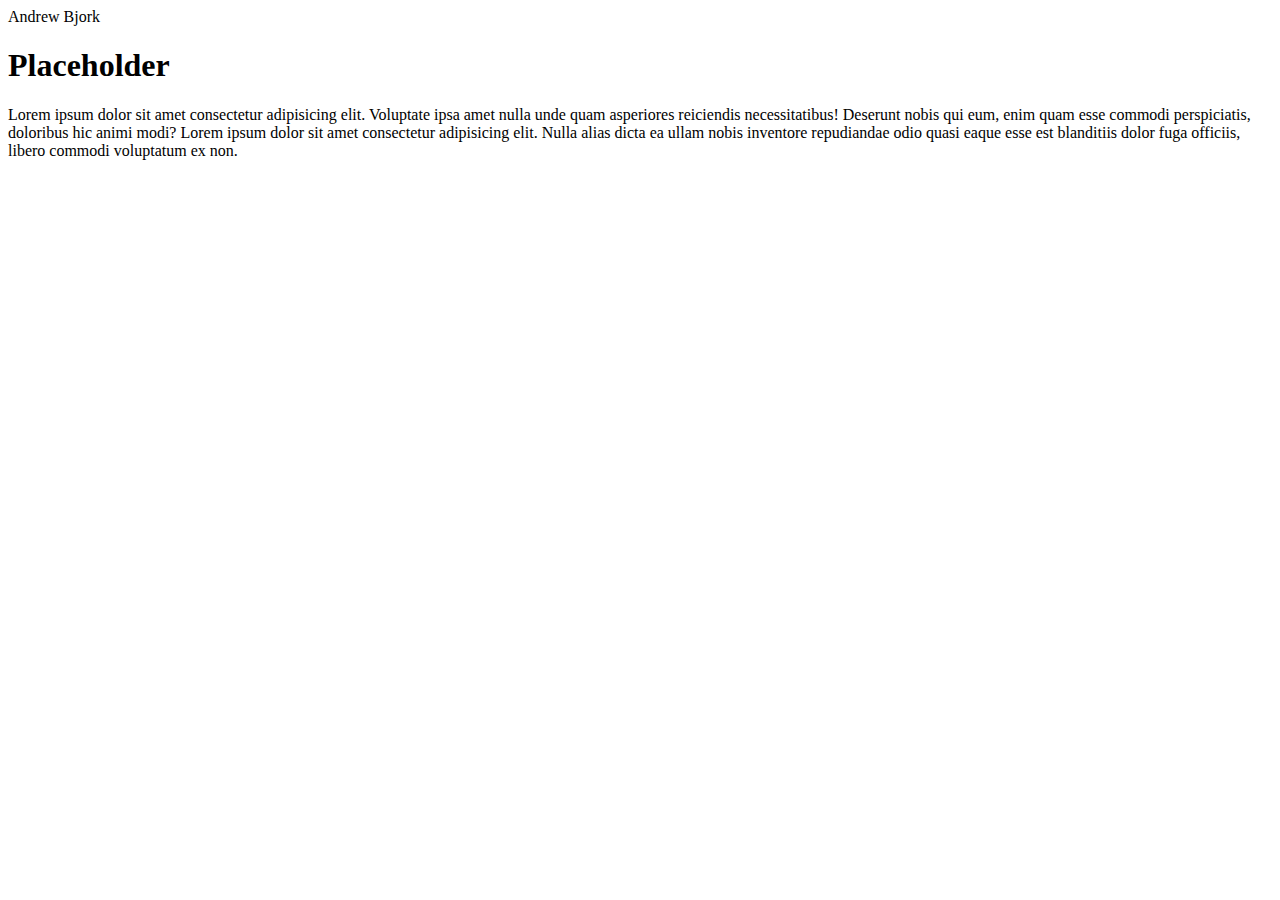
==== index.html @ 7ecc0356 "update css" ====
<!DOCTYPE html>
<html lang="en">
<head>
    <meta charset="UTF-8">
    <meta name="viewport" content="width=device-width, initial-scale=1.0">
    <meta http-equiv="X-UA-Compatible" content="ie=edge">
    <title>My Portfolio</title>
 <link rel = "stylesheet"
   type = "text/css"
   href = "style.css" />
</head>
<body>
 <header>
   
Andrew Bjork

 </header>

<h1>

Placeholder


</h1>    

<p>

Lorem ipsum dolor sit amet consectetur adipisicing elit. Voluptate ipsa amet nulla unde quam asperiores reiciendis necessitatibus! Deserunt nobis qui eum, enim quam esse commodi perspiciatis, doloribus hic animi modi?
Lorem ipsum dolor sit amet consectetur adipisicing elit. Nulla alias dicta ea ullam nobis inventore repudiandae odio quasi eaque esse est blanditiis dolor fuga officiis, libero commodi voluptatum ex non.

</p>



</body>
</html>
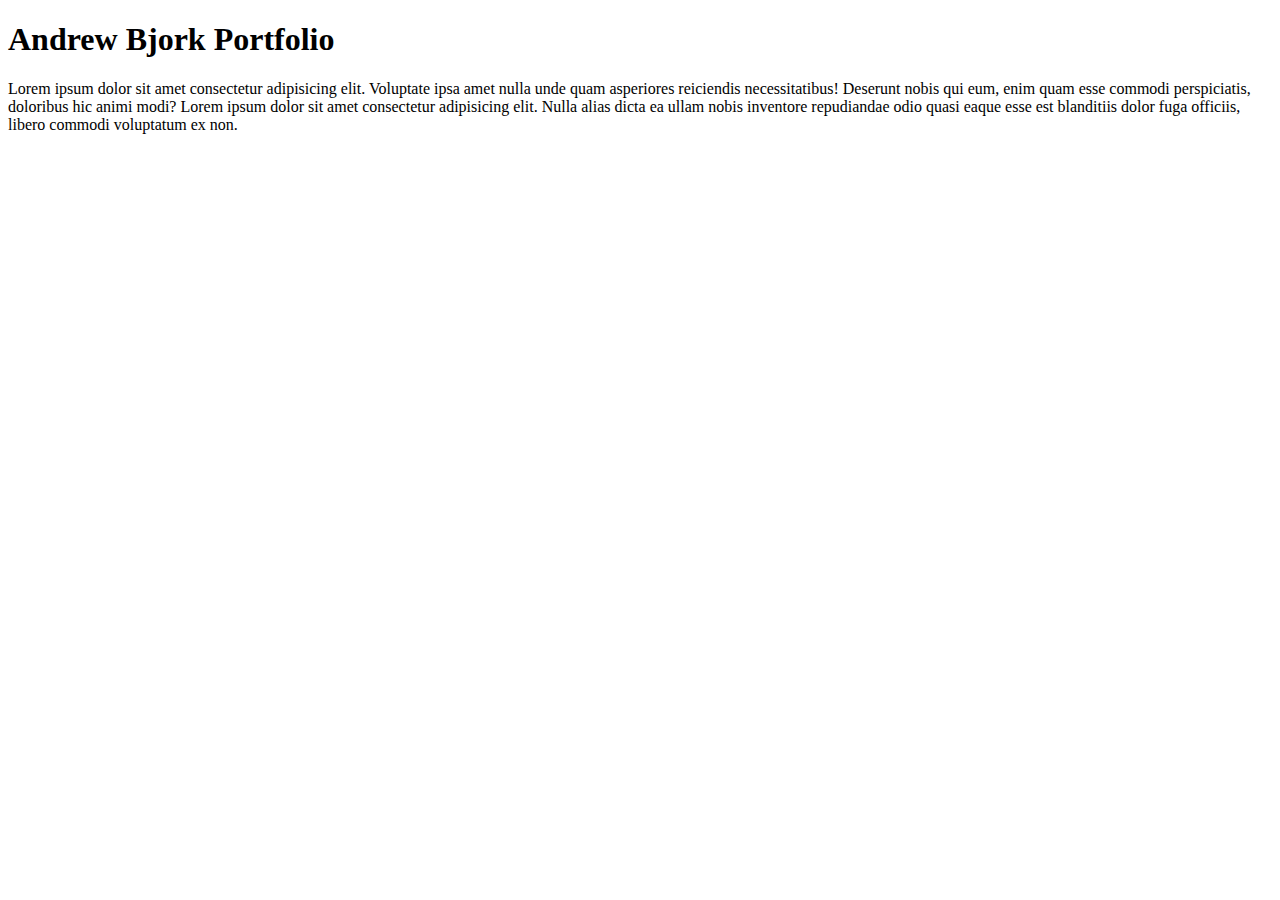
==== commit 3eebbe9a: "update css" ====
--- a/index.html
+++ b/index.html
@@ -11,17 +11,18 @@
 </head>
 <body>
  <header>
-   
-Andrew Bjork
+ <h1>
+     Andrew Bjork Portfolio
+ </h1>  
 
  </header>
 
-<h1>
+<div class="container">
 
-Placeholder
+<section id="main-bio">
 
 
-</h1>    
+  
 
 <p>
 
@@ -30,7 +31,9 @@
 
 </p>
 
+</section>
 
+</div> 
 
 </body>
 </html>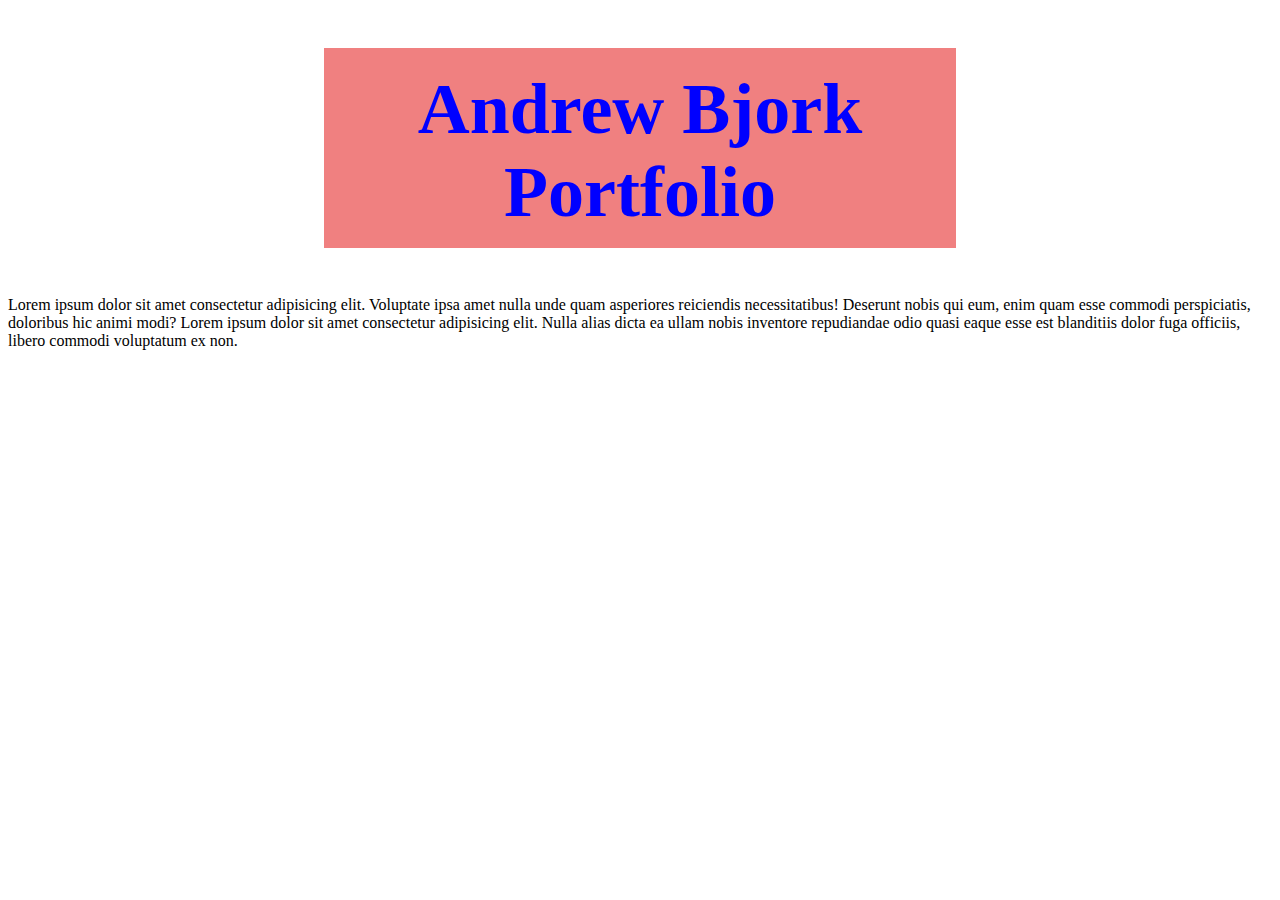
==== commit 5dc4399d: "update css" ====
--- a/index.html
+++ b/index.html
@@ -7,24 +7,17 @@
     <title>My Portfolio</title>
  <link rel = "stylesheet"
    type = "text/css"
-   href = "style.css" />
+   href = "assets/css/style.css" />
 </head>
 <body>
- <header>
+
  <h1>
      Andrew Bjork Portfolio
  </h1>  
 
- </header>
-
-<div class="container">
-
-<section id="main-bio">
-
-
-  
-
-<p>
+<div>
+<section>
+<p id="paragraph">
 
 Lorem ipsum dolor sit amet consectetur adipisicing elit. Voluptate ipsa amet nulla unde quam asperiores reiciendis necessitatibus! Deserunt nobis qui eum, enim quam esse commodi perspiciatis, doloribus hic animi modi?
 Lorem ipsum dolor sit amet consectetur adipisicing elit. Nulla alias dicta ea ullam nobis inventore repudiandae odio quasi eaque esse est blanditiis dolor fuga officiis, libero commodi voluptatum ex non.
@@ -32,8 +25,7 @@
 </p>
 
 </section>
-
-</div> 
+</div>
 
 </body>
 </html>--- a/assets/css/style.css
+++ b/assets/css/style.css
@@ -0,0 +1,13 @@
+h1 {
+    color: blue;
+    background-color: lightcoral;
+    width: 50%;
+    height: 150px;
+    position: relative;
+    left: 25%;
+    text-align: center;
+    padding-top: 20px;
+    padding-bottom: 30px;
+    font-size: 72px;
+};
+
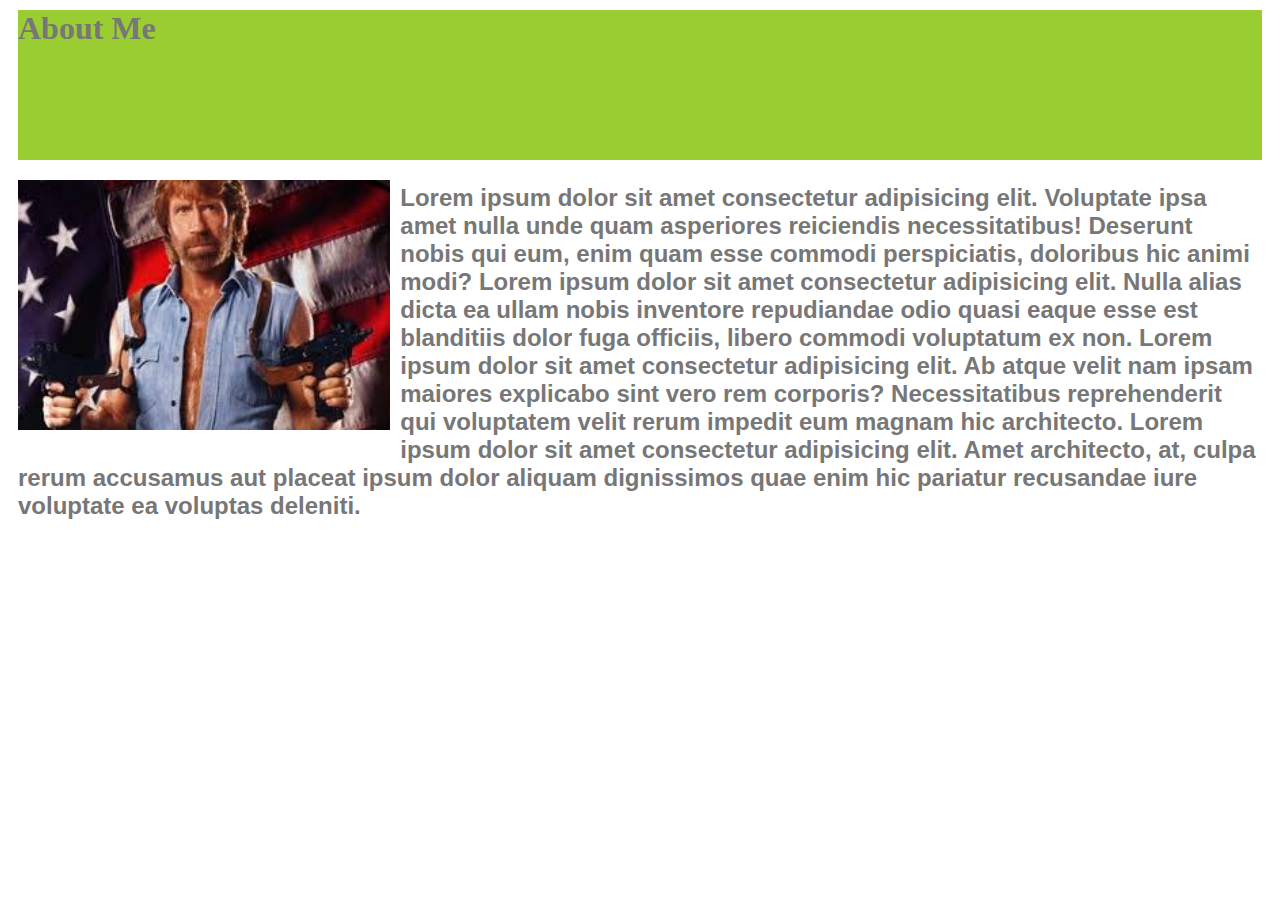
==== commit 15991a4b: "updating html" ====
--- a/index.html
+++ b/index.html
@@ -12,19 +12,24 @@
 <body>
 
  <h1>
-     Andrew Bjork Portfolio
+     About Me
  </h1>  
 
-<div>
-<section>
-<p id="paragraph">
+<img id="image" src="[data-uri]" alt="Placeholder image"> 
+
+<div id="words">
+<h2>
+<p>
 
 Lorem ipsum dolor sit amet consectetur adipisicing elit. Voluptate ipsa amet nulla unde quam asperiores reiciendis necessitatibus! Deserunt nobis qui eum, enim quam esse commodi perspiciatis, doloribus hic animi modi?
 Lorem ipsum dolor sit amet consectetur adipisicing elit. Nulla alias dicta ea ullam nobis inventore repudiandae odio quasi eaque esse est blanditiis dolor fuga officiis, libero commodi voluptatum ex non.
+Lorem ipsum dolor sit amet consectetur adipisicing elit. Ab atque velit nam ipsam maiores explicabo sint vero rem corporis? Necessitatibus reprehenderit qui voluptatem velit rerum impedit eum magnam hic architecto.
+Lorem ipsum dolor sit amet consectetur adipisicing elit. Amet architecto, at, culpa rerum accusamus aut placeat ipsum dolor aliquam dignissimos quae enim hic pariatur recusandae iure voluptate ea voluptas deleniti.
 
 </p>
 
-</section>
+</h2>
+
 </div>
 
 </body>
--- a/assets/css/style.css
+++ b/assets/css/style.css
@@ -1,13 +1,23 @@
 h1 {
-    color: blue;
-    background-color: lightcoral;
-    width: 50%;
-    height: 150px;
-    position: relative;
-    left: 25%;
-    text-align: center;
-    padding-top: 20px;
-    padding-bottom: 30px;
-    font-size: 72px;
-};
+  color: #777777;
+  background-color: yellowgreen;
+  height: 150px;
+  position: relative;
+  margin: 10px;
+  font-family: 'Georgia', Times, Times New Roman, serif;
+}
+#image {
+height: 250px;
+float: left;
+margin: 10px;
 
+}
+
+#words {
+color: #777777;
+font-family: 'Arial', 'Helvetica Neue', Helvetica, sans-serif;
+height: 260px;
+margin: 10px;
+}
+
+
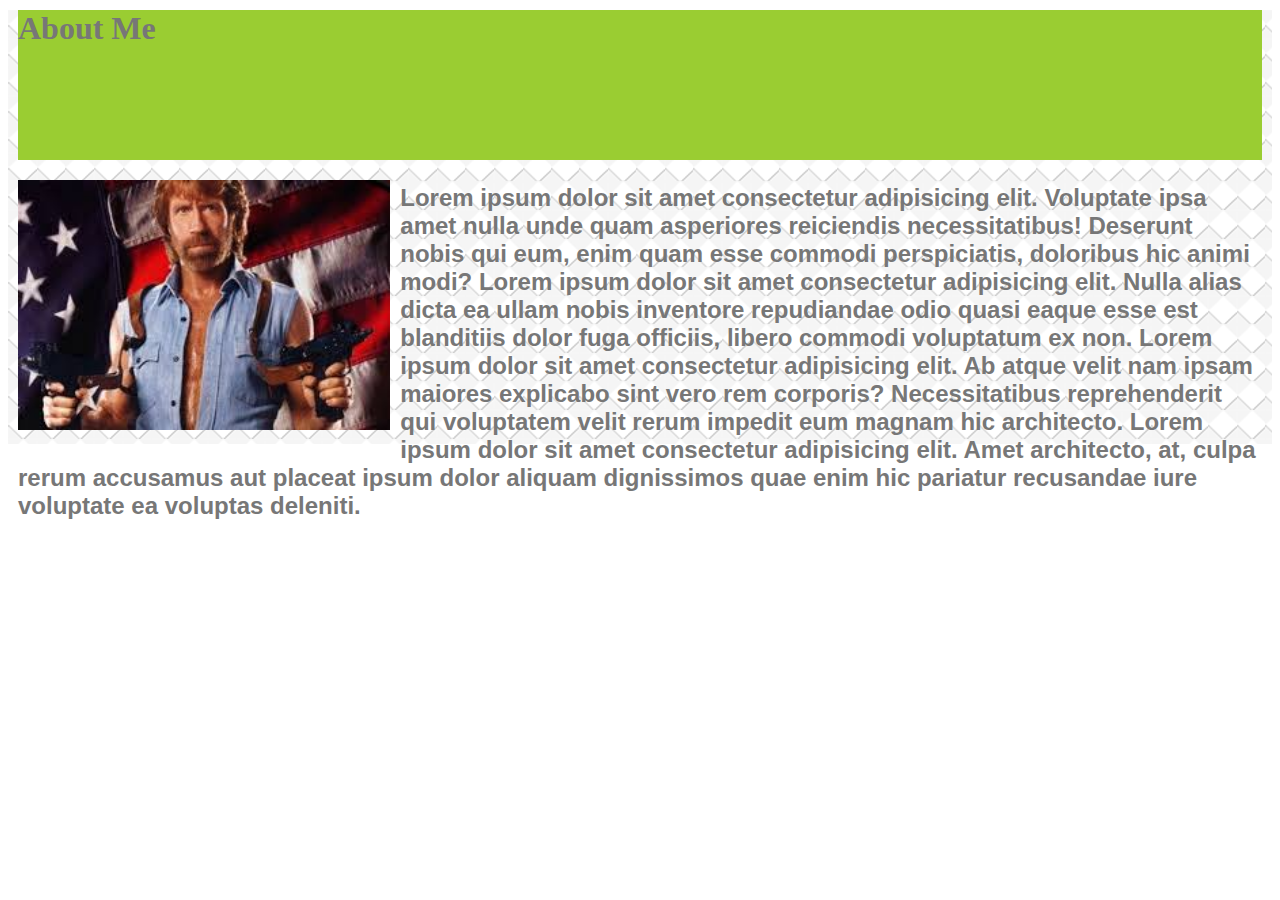
==== commit addde895: "background image" ====
--- a/index.html
+++ b/index.html
@@ -8,6 +8,10 @@
  <link rel = "stylesheet"
    type = "text/css"
    href = "assets/css/style.css" />
+
+   <div style="background-image: url('assets/images/embossed-diamond.png');">
+
+
 </head>
 <body>
 
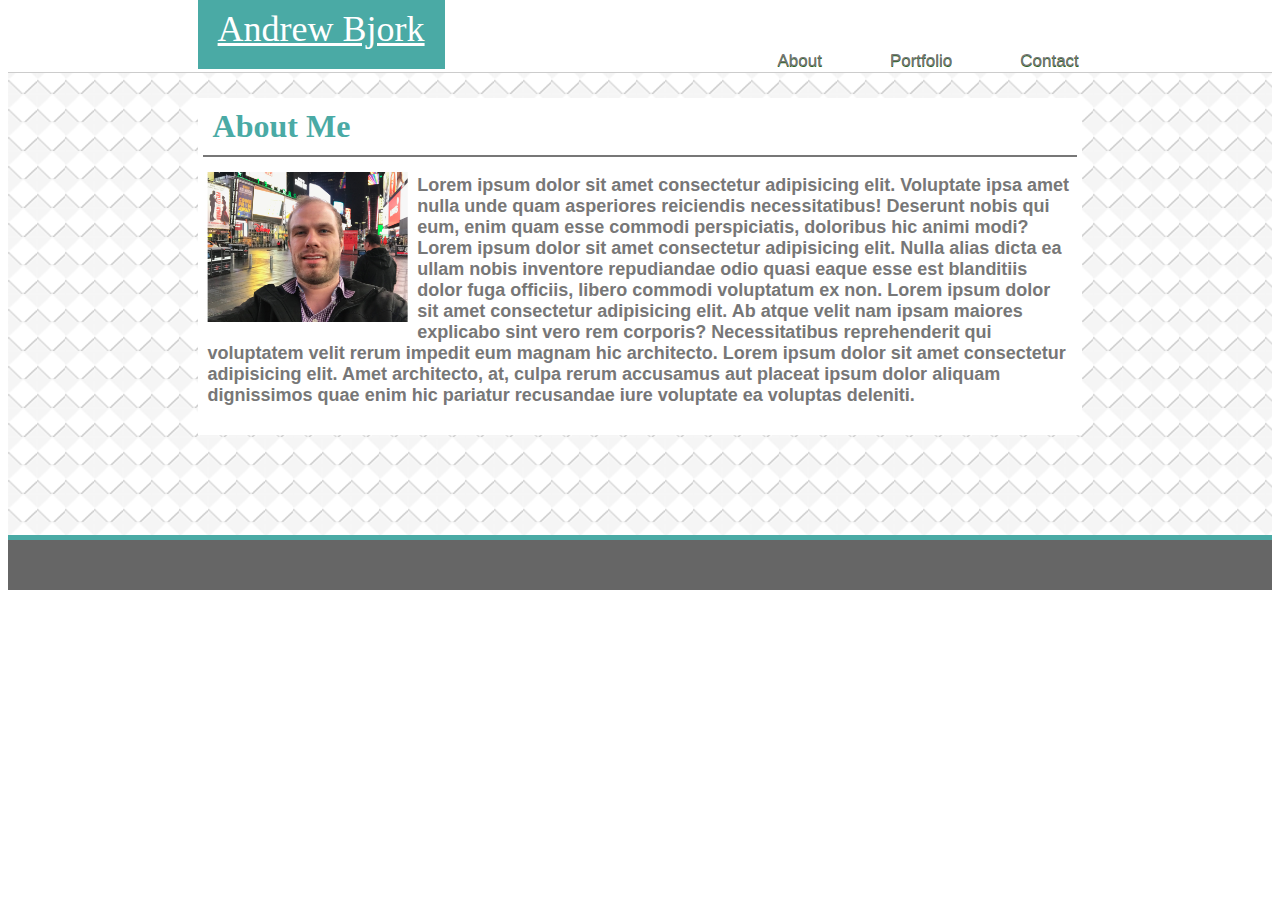
==== commit 2548059d: "updating docs" ====
--- a/index.html
+++ b/index.html
@@ -9,17 +9,38 @@
    type = "text/css"
    href = "assets/css/style.css" />
 
-   <div style="background-image: url('assets/images/embossed-diamond.png');">
+
+   <div class="background" style="background-image: url('assets/images/embossed-diamond.png');">
+
+    
 
 
 </head>
 <body>
+<header>
+    <div class="container">
+   <div class="column">
+        <div class="myName">
+           <a href="index.html" id="logo">Andrew Bjork</a>
+        </div>
+        <div class="topnav">
+            <a class="myButton" href="#about">About</a>
+            <a class="myButton" href="#portfolio">Portfolio</a>
+            <a class="myButton" href="#contact">Contact</a>
+         
+          </div>
 
+
+
+   
+</header>
+
+<section id="section">
  <h1>
-     About Me
+    About Me
  </h1>  
 
-<img id="image" src="[data-uri]" alt="Placeholder image"> 
+<img id="image" src="assets/images/IMG_0669.JPG"> 
 
 <div id="words">
 <h2>
@@ -35,6 +56,12 @@
 </h2>
 
 </div>
+</section>
 
+<footer class="footer">
+    
+</footer>
+</div>
+</div>
 </body>
 </html>--- a/assets/css/style.css
+++ b/assets/css/style.css
@@ -1,16 +1,78 @@
+.column {
+margin-left: 15%;
+}
+.background {
+height: 100%;
+}
+
+.topnav {
+  float: right;
+  margin-right: 15%;
+}
+
+header {
+  background-color: #ffffff;
+  border-bottom: 1px solid #cccccc;
+
+}
+
+.myName {
+}
+
+#logo {
+  background-color: #4aaaa5;
+  color: white;
+  border: 20px solid #4aaaa5;
+  font-family: 'Georgia', Times, Times New Roman, serif;
+  font-size: 36px;
+}
+
+header::after{
+  content: "";
+  display: table;
+  clear: both;
+
+}
+.myButton {
+  background-color:white;
+	border-radius:28px;
+	border:1px solid white;
+	display:inline-block;
+	cursor:pointer;
+	color: #777777;
+	font-family: 'Arial', 'Helvetica Neue', Helvetica, sans-serif;
+	font-size:17px;
+	padding: 0 31px;
+	text-decoration:none;
+  text-shadow:0px 1px 0px #2f6627;
+  text-align: center;
+
+
+}
+
+#section{
+  background-color: #ffffff;
+  left: 15%;
+  width: 70%;
+  position: relative;
+  margin-top: 25px;
+  margin-bottom: 100px;
+}
 h1 {
-  color: #777777;
-  background-color: yellowgreen;
-  height: 150px;
+  color: #4aaaa5;
   position: relative;
-  margin: 10px;
   font-family: 'Georgia', Times, Times New Roman, serif;
+padding: 10px;
+border-bottom: 2px solid #777777;
+margin: 5px;
+  
+
 }
 #image {
-height: 250px;
+height: 150px;
+margin: 10px;
+transform: rotate(180deg);
 float: left;
-margin: 10px;
-
 }
 
 #words {
@@ -18,6 +80,49 @@
 font-family: 'Arial', 'Helvetica Neue', Helvetica, sans-serif;
 height: 260px;
 margin: 10px;
+font-size: 12px;
+}
+
+.footer {
+  background-color: #666666;
+  height: 50px;
+  border-top: 5px solid #4aaaa5;
 }
 
 
+/* Style inputs with type="text", select elements and textareas */
+input[type=text], select, textarea {
+  width: 100%; /* Full width */
+  padding: 12px; /* Some padding */ 
+  border: 1px solid #ccc; /* Gray border */
+  border-radius: 4px; /* Rounded borders */
+  box-sizing: border-box; /* Make sure that padding and width stays in place */
+  margin-top: 6px; /* Add a top margin */
+  margin-bottom: 16px; /* Bottom margin */
+  resize: vertical /* Allow the user to vertically resize the textarea (not horizontally) */
+}
+
+/* Style the submit button with a specific background color etc */
+input[type=submit] {
+  background-color: #4aaaa5;
+  color: white;
+  padding: 12px 20px;
+  border: none;
+  border-radius: 4px;
+  cursor: pointer;
+}
+
+/* When moving the mouse over the submit button, add a darker green color */
+input[type=submit]:hover {
+  background-color: #ffffff;
+  color: #4aaaa5;
+  border: 1px solid #4aaaa5;
+}
+
+/* Add a background color and some padding around the form */
+.form {
+  border-radius: 5px;
+  background-color: #ffffff;
+;
+  padding: 20px;
+}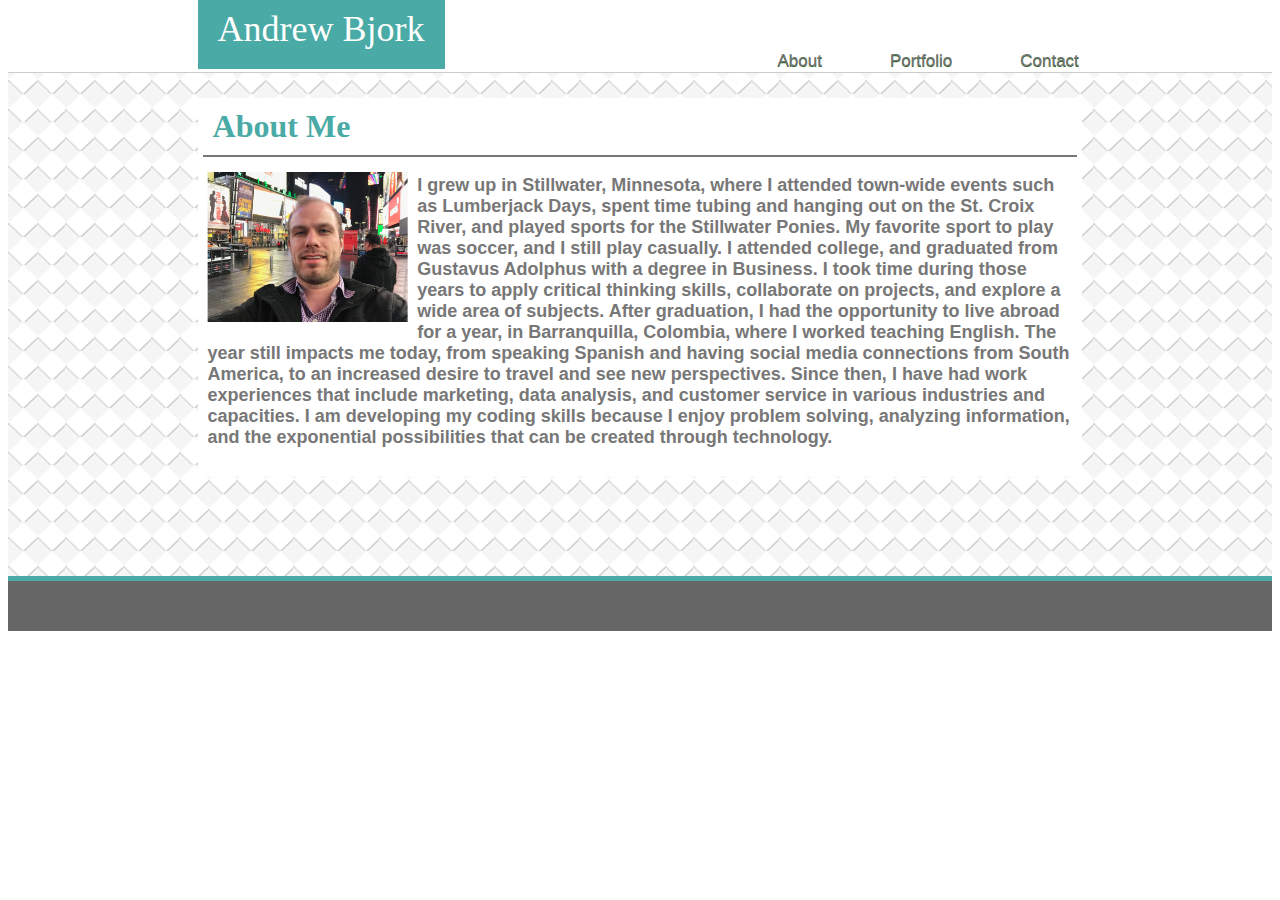
==== commit 7e19996c: "update bio" ====
--- a/index.html
+++ b/index.html
@@ -21,12 +21,12 @@
     <div class="container">
    <div class="column">
         <div class="myName">
-           <a href="index.html" id="logo">Andrew Bjork</a>
+           <a style="text-decoration:none" href="#" id="logo">Andrew Bjork</a>
         </div>
         <div class="topnav">
             <a class="myButton" href="#about">About</a>
-            <a class="myButton" href="#portfolio">Portfolio</a>
-            <a class="myButton" href="#contact">Contact</a>
+            <a class="myButton" href="portfolio.html">Portfolio</a>
+            <a class="myButton" href="contact.html">Contact</a>
          
           </div>
 
@@ -45,11 +45,11 @@
 <div id="words">
 <h2>
 <p>
-
-Lorem ipsum dolor sit amet consectetur adipisicing elit. Voluptate ipsa amet nulla unde quam asperiores reiciendis necessitatibus! Deserunt nobis qui eum, enim quam esse commodi perspiciatis, doloribus hic animi modi?
-Lorem ipsum dolor sit amet consectetur adipisicing elit. Nulla alias dicta ea ullam nobis inventore repudiandae odio quasi eaque esse est blanditiis dolor fuga officiis, libero commodi voluptatum ex non.
-Lorem ipsum dolor sit amet consectetur adipisicing elit. Ab atque velit nam ipsam maiores explicabo sint vero rem corporis? Necessitatibus reprehenderit qui voluptatem velit rerum impedit eum magnam hic architecto.
-Lorem ipsum dolor sit amet consectetur adipisicing elit. Amet architecto, at, culpa rerum accusamus aut placeat ipsum dolor aliquam dignissimos quae enim hic pariatur recusandae iure voluptate ea voluptas deleniti.
+I grew up in Stillwater, Minnesota, where I attended town-wide events such as Lumberjack Days, spent time tubing and hanging out on the St. Croix River, and played sports for the Stillwater Ponies.
+My favorite sport to play was soccer, and I still play casually. I attended college, and graduated from Gustavus Adolphus with a degree in Business. I took time during those years to apply critical thinking skills, collaborate on projects, 
+and explore a wide area of subjects. After graduation, I had the opportunity to live abroad for a year, in Barranquilla, Colombia, where I worked teaching English. The year still impacts me today, from speaking Spanish and having social media connections from South America, to 
+an increased desire to travel and see new perspectives. Since then, I have had work experiences that include marketing, data analysis, and customer service in various industries and capacities. I am developing my coding skills because I enjoy problem solving, analyzing information, and the exponential possibilities
+that can be created through technology.
 
 </p>
 
--- a/assets/css/style.css
+++ b/assets/css/style.css
@@ -57,6 +57,7 @@
   position: relative;
   margin-top: 25px;
   margin-bottom: 100px;
+  padding-bottom: 10px;
 }
 h1 {
   color: #4aaaa5;
@@ -78,7 +79,6 @@
 #words {
 color: #777777;
 font-family: 'Arial', 'Helvetica Neue', Helvetica, sans-serif;
-height: 260px;
 margin: 10px;
 font-size: 12px;
 }
